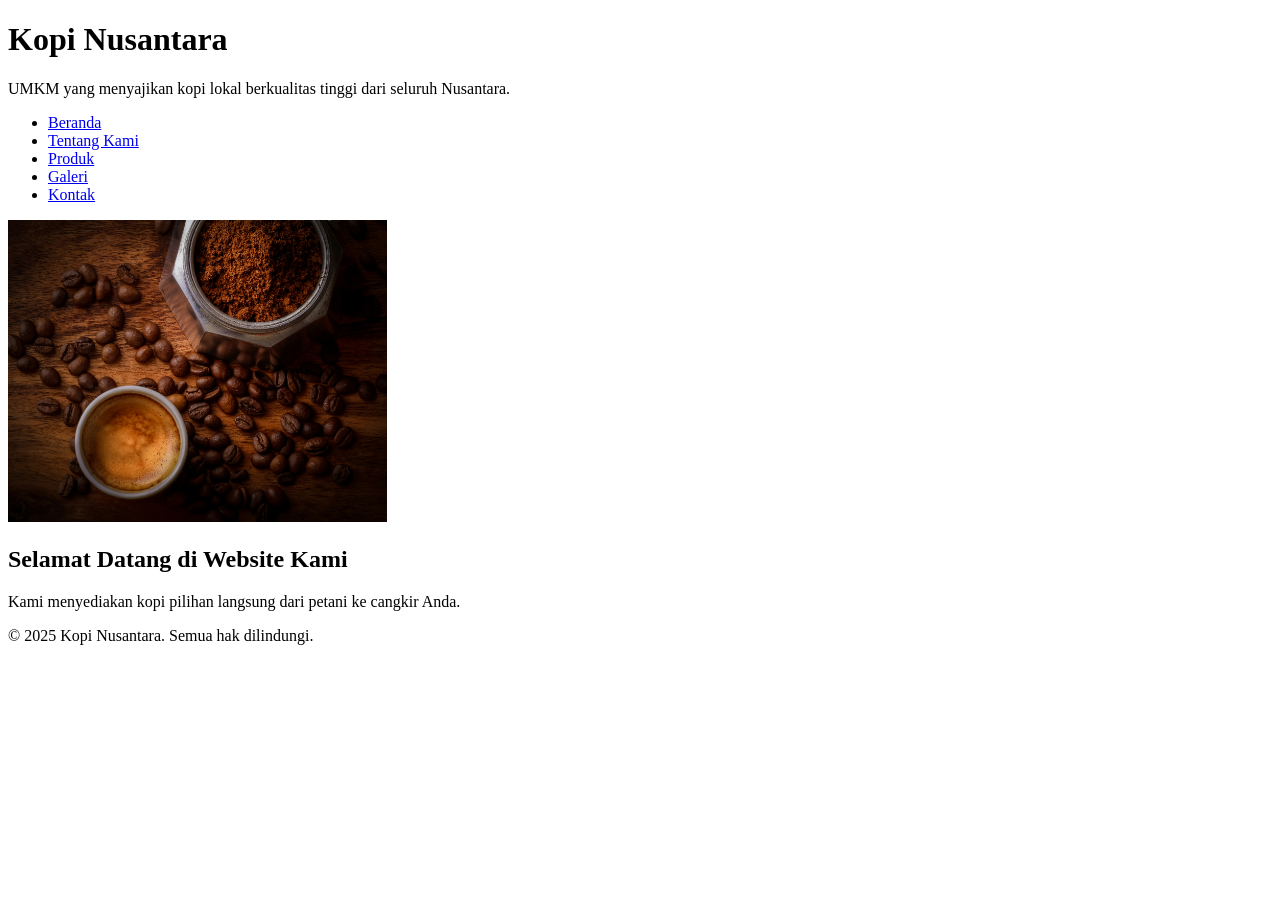
==== index.html @ 6a88c3d1 "first commit project umkm" ====
<!DOCTYPE html>
<html lang="en">
<head>
    <meta charset="UTF-8">
    <meta name="viewport" content="width=device-width, initial-scale=1.0">
    <title>Profil UMKM - Kopi Nusantara</title>
    <link rel="stylesheet" href="style.css" />
</head>
<body>
    <header>
        <h1>Kopi Nusantara</h1>
        <p>UMKM yang menyajikan kopi lokal berkualitas tinggi dari seluruh Nusantara.</p>
        <nav>
            <ul>
                <li><a href="#">Beranda</a></li>
                <li><a href="#">Tentang Kami</a></li>
                <li><a href="#">Produk</a></li>
                <li><a href="#">Galeri</a></li>
                <li><a href="#">Kontak</a></li>
            </ul>
        </nav>

        <main>
            <img src="images/foto1.jpg" alt="Kopi Nusantara" width="30%" />
            <section>
                <h2>Selamat Datang di Website Kami</h2>
                <p>Kami menyediakan kopi pilihan langsung dari petani ke cangkir Anda.</p>
            </section>
        </main>

        <footer>
            <p>&copy; 2025 Kopi Nusantara. Semua hak dilindungi.</p>
        </footer>
    </header>
</body>
</html>
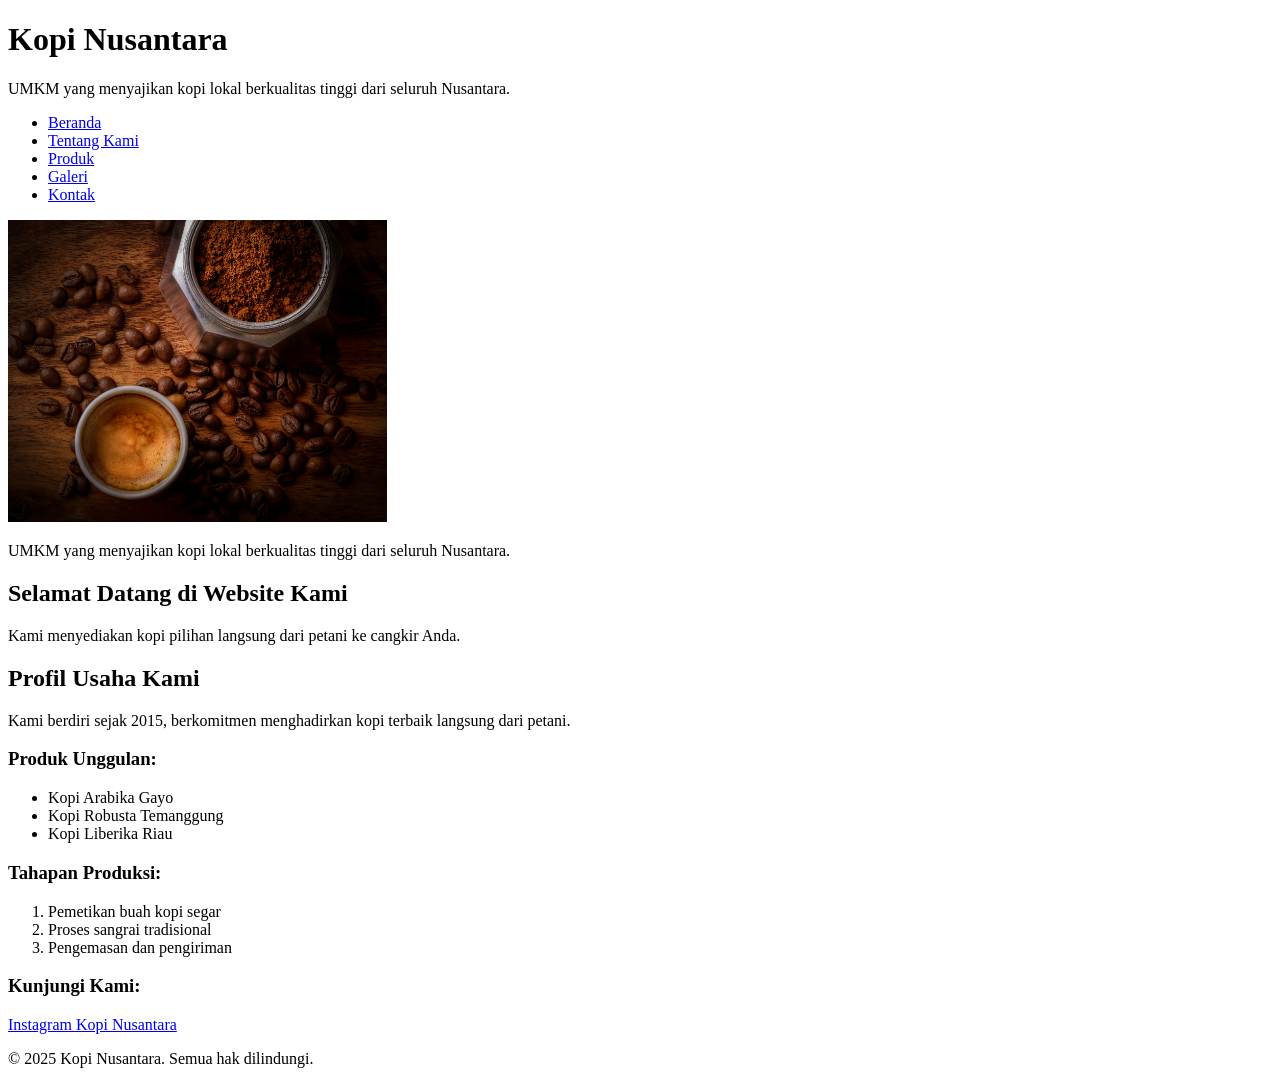
==== commit 9f626acd: "pembaruan file index.html" ====
--- a/index.html
+++ b/index.html
@@ -22,9 +22,32 @@
 
         <main>
             <img src="images/foto1.jpg" alt="Kopi Nusantara" width="30%" />
+            <p>UMKM yang menyajikan kopi lokal berkualitas tinggi dari seluruh Nusantara.</p>
+            <h2>Selamat Datang di Website Kami</h2>
+            <p>Kami menyediakan kopi pilihan langsung dari petani ke cangkir Anda.</p>
+
             <section>
-                <h2>Selamat Datang di Website Kami</h2>
-                <p>Kami menyediakan kopi pilihan langsung dari petani ke cangkir Anda.</p>
+                <h2>Profil Usaha Kami</h2>
+                <p>Kami berdiri sejak 2015, berkomitmen menghadirkan kopi terbaik langsung dari petani.</p>
+                
+                <h3>Produk Unggulan:</h3>
+                <ul>
+                    <li>Kopi Arabika Gayo</li>
+                    <li>Kopi Robusta Temanggung</li>
+                    <li>Kopi Liberika Riau</li>
+                </ul>
+                
+                <h3>Tahapan Produksi:</h3>
+                <ol>
+                    <li>Pemetikan buah kopi segar</li>
+                    <li>Proses sangrai tradisional</li>
+                    <li>Pengemasan dan pengiriman</li>
+                </ol>
+                
+                <h3>Kunjungi Kami:</h3>
+                <p>
+                    <a href="https://instagram.com/kopinusantara"target="_blank">Instagram Kopi Nusantara</a>
+                </p>
             </section>
         </main>
 
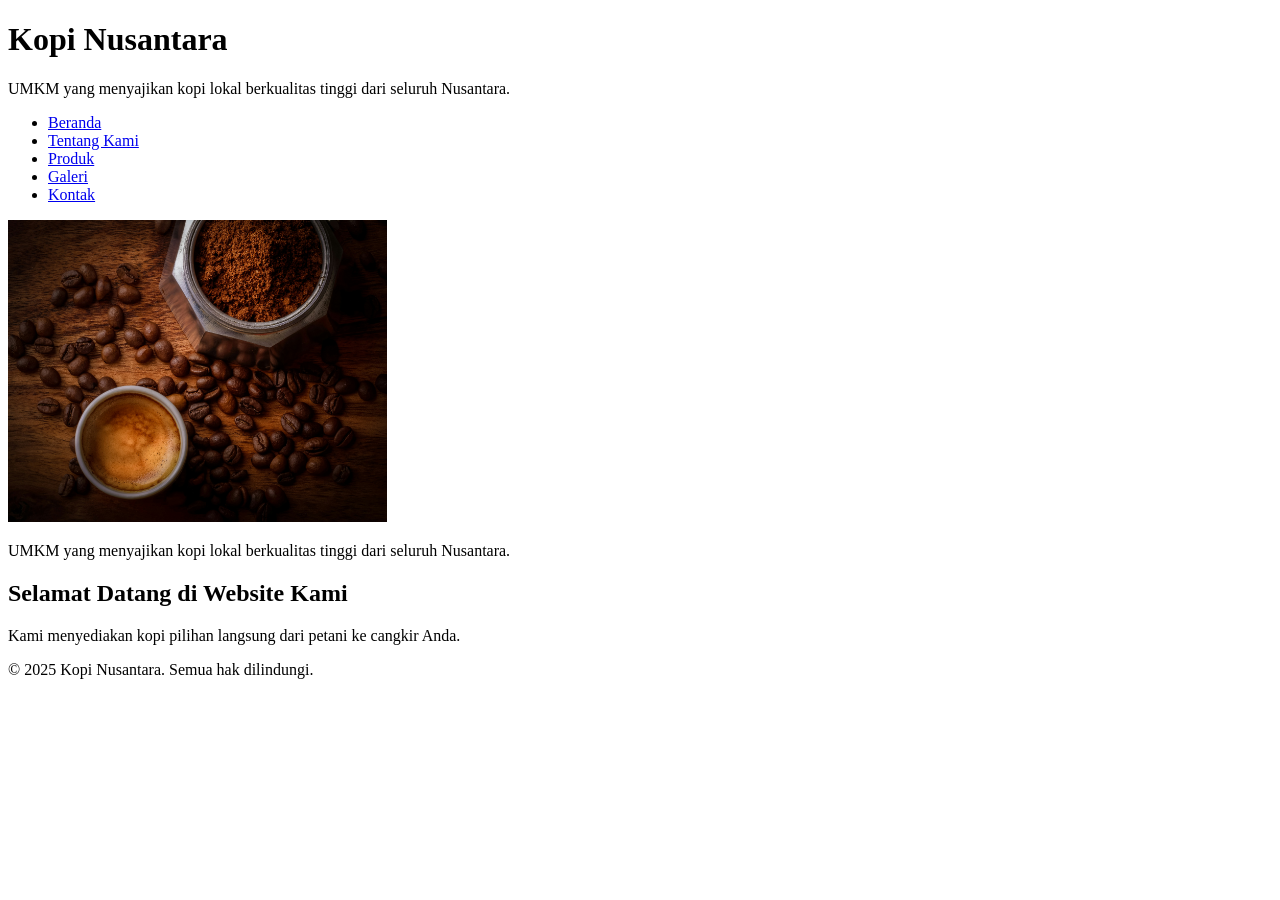
==== commit cae5be57: "menghapus section" ====
--- a/index.html
+++ b/index.html
@@ -1,5 +1,5 @@
 <!DOCTYPE html>
-<html lang="en">
+<html lang="id">
 <head>
     <meta charset="UTF-8">
     <meta name="viewport" content="width=device-width, initial-scale=1.0">
@@ -12,11 +12,11 @@
         <p>UMKM yang menyajikan kopi lokal berkualitas tinggi dari seluruh Nusantara.</p>
         <nav>
             <ul>
-                <li><a href="#">Beranda</a></li>
-                <li><a href="#">Tentang Kami</a></li>
-                <li><a href="#">Produk</a></li>
-                <li><a href="#">Galeri</a></li>
-                <li><a href="#">Kontak</a></li>
+                <li><a href="index.html">Beranda</a></li>
+                <li><a href="tentang.html">Tentang Kami</a></li>
+                <li><a href="produk.html">Produk</a></li>
+                <li><a href="galeri.html">Galeri</a></li>
+                <li><a href="kontak.html">Kontak</a></li>
             </ul>
         </nav>
 
@@ -25,30 +25,6 @@
             <p>UMKM yang menyajikan kopi lokal berkualitas tinggi dari seluruh Nusantara.</p>
             <h2>Selamat Datang di Website Kami</h2>
             <p>Kami menyediakan kopi pilihan langsung dari petani ke cangkir Anda.</p>
-
-            <section>
-                <h2>Profil Usaha Kami</h2>
-                <p>Kami berdiri sejak 2015, berkomitmen menghadirkan kopi terbaik langsung dari petani.</p>
-                
-                <h3>Produk Unggulan:</h3>
-                <ul>
-                    <li>Kopi Arabika Gayo</li>
-                    <li>Kopi Robusta Temanggung</li>
-                    <li>Kopi Liberika Riau</li>
-                </ul>
-                
-                <h3>Tahapan Produksi:</h3>
-                <ol>
-                    <li>Pemetikan buah kopi segar</li>
-                    <li>Proses sangrai tradisional</li>
-                    <li>Pengemasan dan pengiriman</li>
-                </ol>
-                
-                <h3>Kunjungi Kami:</h3>
-                <p>
-                    <a href="https://instagram.com/kopinusantara"target="_blank">Instagram Kopi Nusantara</a>
-                </p>
-            </section>
         </main>
 
         <footer>
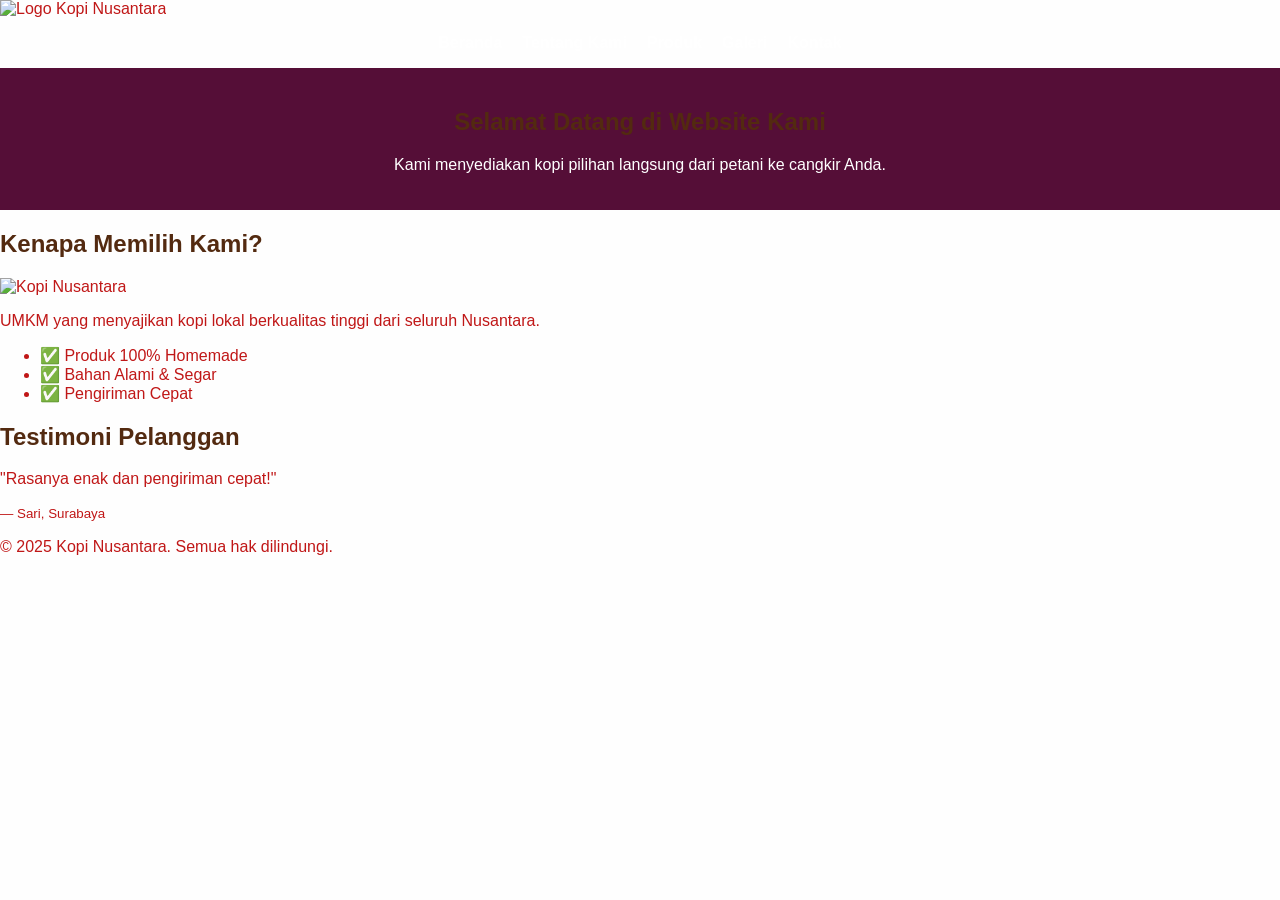
==== commit df519a9a: "update terbaru-penambahan logo navigasi-menghapus beberapa kode" ====
--- a/index.html
+++ b/index.html
@@ -7,29 +7,53 @@
     <link rel="stylesheet" href="style.css" />
 </head>
 <body>
-    <header>
-        <h1>Kopi Nusantara</h1>
-        <p>UMKM yang menyajikan kopi lokal berkualitas tinggi dari seluruh Nusantara.</p>
-        <nav>
-            <ul>
-                <li><a href="index.html">Beranda</a></li>
+    <nav>
+        <div class="nav-container">
+            <div class="logo">
+                <img src="images/foto7.png" alt="Logo Kopi Nusantara" />
+            </div>
+            <ul class="nav-menu">
+                <li><a href="index.html" class= "active">Beranda</a></li>
                 <li><a href="tentang.html">Tentang Kami</a></li>
                 <li><a href="produk.html">Produk</a></li>
                 <li><a href="galeri.html">Galeri</a></li>
                 <li><a href="kontak.html">Kontak</a></li>
             </ul>
-        </nav>
+        </div>
+    </nav>
 
-        <main>
-            <img src="images/foto1.jpg" alt="Kopi Nusantara" width="30%" />
-            <p>UMKM yang menyajikan kopi lokal berkualitas tinggi dari seluruh Nusantara.</p>
+    <header class="hero">
+        <div class="container">
             <h2>Selamat Datang di Website Kami</h2>
             <p>Kami menyediakan kopi pilihan langsung dari petani ke cangkir Anda.</p>
-        </main>
+        </div>
+    </header>
 
-        <footer>
-            <p>&copy; 2025 Kopi Nusantara. Semua hak dilindungi.</p>
-        </footer>
-    </header>
+    <section class="keunggulan">
+        <div class="container">
+            <h2>Kenapa Memilih Kami?</h2>
+            <img src="images/banner.jpeg" alt="Kopi Nusantara" width="30%" />
+            <p>UMKM yang menyajikan kopi lokal berkualitas tinggi dari seluruh Nusantara.</p>
+            <ul class="fitur-list">
+                <li>✅ Produk 100% Homemade</li>
+                <li>✅ Bahan Alami & Segar</li>
+                <li>✅ Pengiriman Cepat</li>
+            </ul>
+        </div>
+    </section>
+
+    <section class="testimoni">
+        <div class="container">
+            <h2>Testimoni Pelanggan</h2>
+            <div class="card">
+                <p>"Rasanya enak dan pengiriman cepat!"</p>
+                <small>— Sari, Surabaya</small>
+            </div>
+        </div>
+    </section>
+
+    <footer>
+        <p>&copy; 2025 Kopi Nusantara. Semua hak dilindungi.</p>
+    </footer>
 </body>
 </html>
--- a/style.css
+++ b/style.css
@@ -0,0 +1,51 @@
+/* Gaya umum halaman */
+body {
+    font-family: 'Segoe UI', sans-serif;
+    background-color: #fefefe;
+    color: #c01717;
+    margin: 0;
+    padding: 0;
+}
+
+/* Header */
+header {
+    background-color: #550e37;
+    color: white;
+    padding: 20px;
+    text-align: center;
+}
+nav ul {
+    list-style: none;
+    padding: 0;
+    display: flex;
+    justify-content: center;
+    gap: 20px;
+}
+
+nav ul li a {
+    text-decoration: none;
+    color: white;
+    font-weight: bold;
+}
+
+/* Judul halaman */
+h2 {
+    color: #532a10;
+}
+
+/* Tabel produk */
+table {
+    width: 100%;
+    border-collapse: collapse;
+    margin-top: 20px;
+}
+
+th, td {
+    border: 1px solid #ccc;
+    padding: 12px;
+    text-align: left;
+}
+
+th {
+    background-color: #eee;
+}
